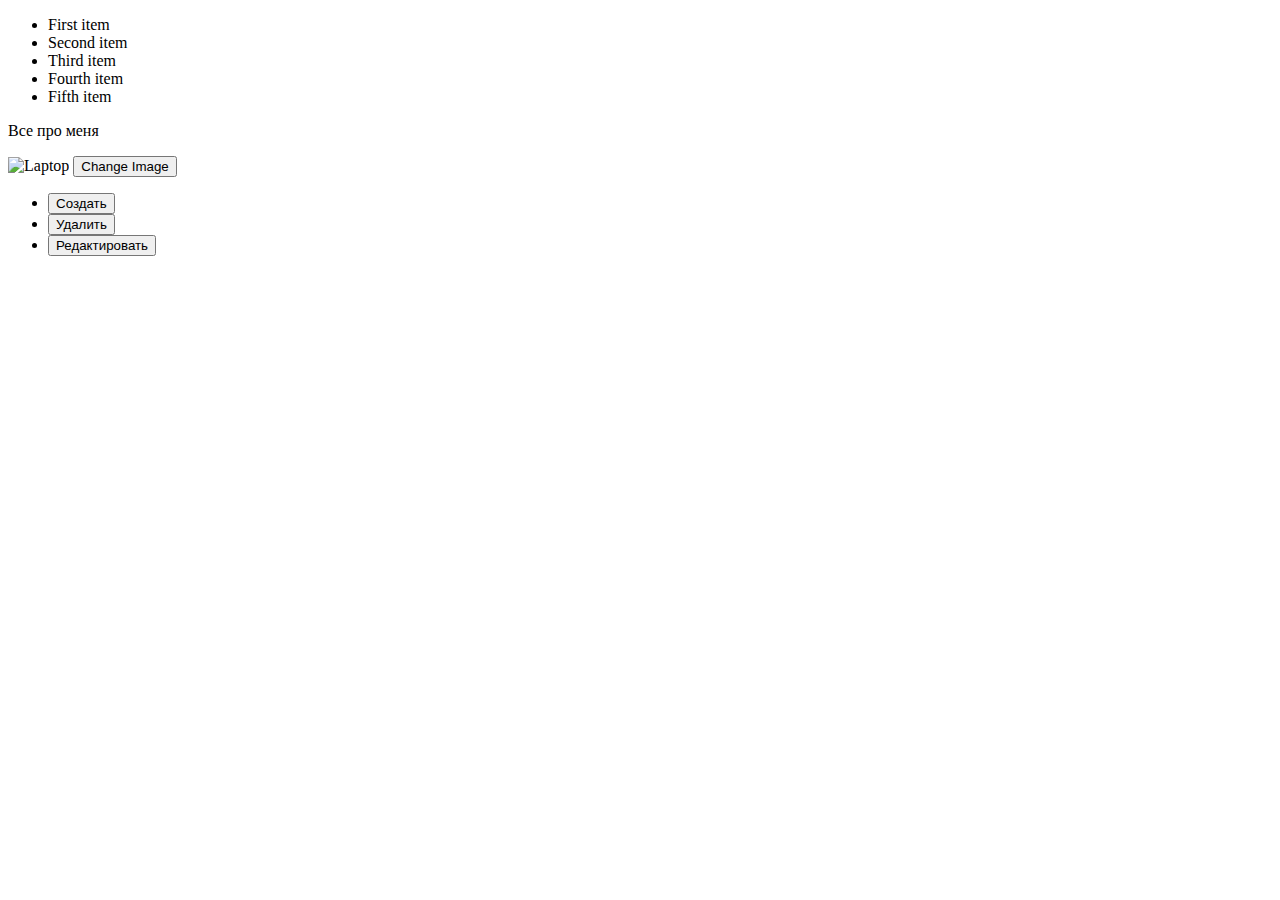
==== dom.html @ 7dc65252 "dom practice part1" ====
<!DOCTYPE html>
<html lang="en">
  <head>
    <meta charset="UTF-8" />
    <meta name="viewport" content="width=device-width, initial-scale=1.0" />
    <title>DOM</title>
  </head>
  <body>
    <ul class="list">
      <li>First item</li>
      <li>Second item</li>
      <li>Third item</li>
      <li>Fourth item</li>
      <li>Fifth item</li>
    </ul>
    <p>Все про меня</p>
    <img src="https://picsum.photos/id/9/320/240" alt="Laptop" class="image" />
    <button class="btn">Change Image</button>
    <div>
      <ul class="btn-list">
        <li class="btn-item"><button data-action="create">Создать</button></li>
        <li class="btn-item"><button data-action="remove">Удалить</button></li>
        <li class="btn-item"><button data-action="change">Редактировать</button></li>
      </ul>
    </div>
    <script type="module" src="./js/js-dom.js"></script>
  </body>
</html>
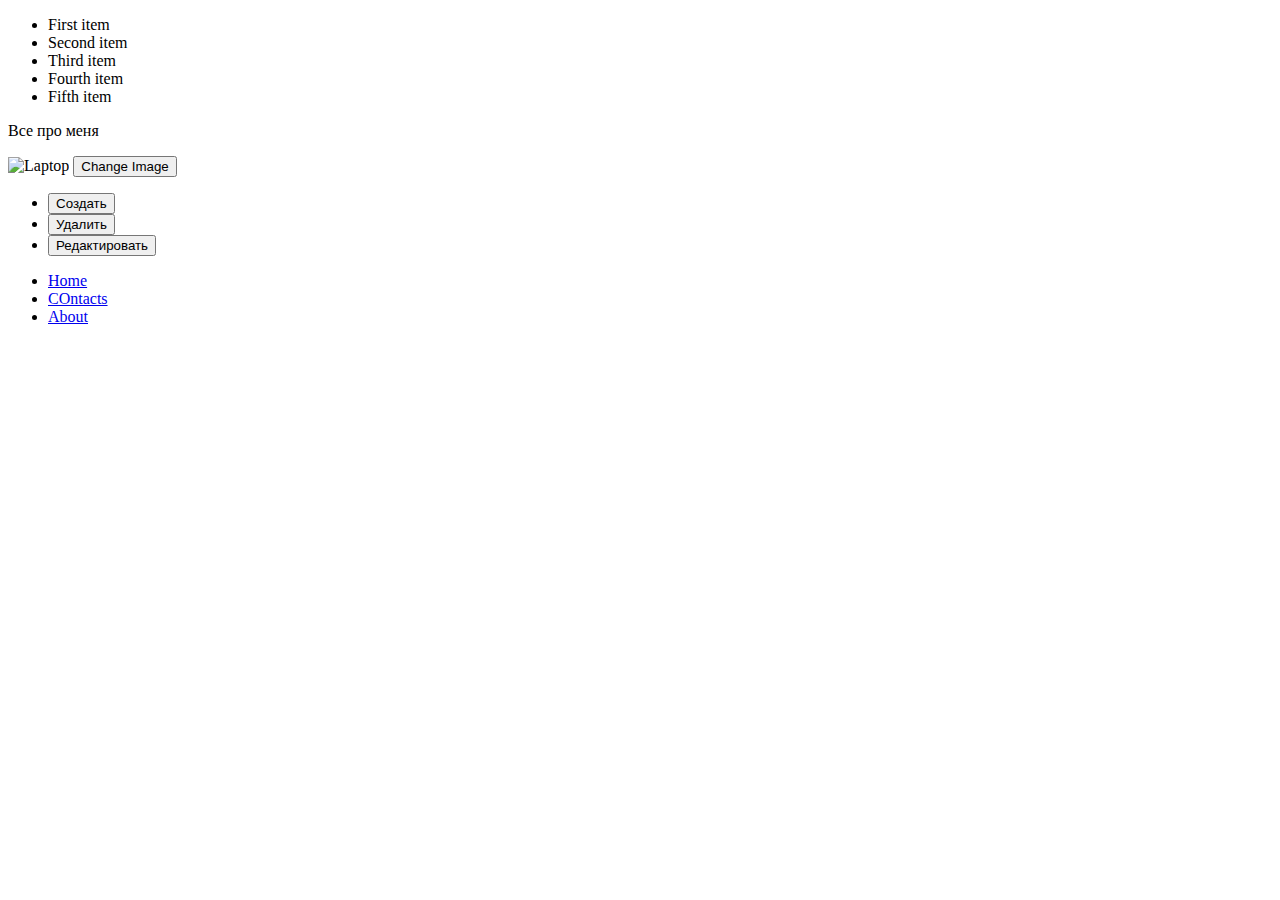
==== commit 7e603b1d: "dom practice - classList" ====
--- a/dom.html
+++ b/dom.html
@@ -4,6 +4,7 @@
     <meta charset="UTF-8" />
     <meta name="viewport" content="width=device-width, initial-scale=1.0" />
     <title>DOM</title>
+    <link rel="stylesheet" href="./css/style.css" />
   </head>
   <body>
     <ul class="list">
@@ -23,6 +24,13 @@
         <li class="btn-item"><button data-action="change">Редактировать</button></li>
       </ul>
     </div>
+    <div>
+      <ul class="site-nav-list">
+        <li class="site-nav-item"><a href="/home" class="site-nav-link">Home</a></li>
+        <li class="site-nav-item"><a href="/contacts" class="site-nav-link">COntacts</a></li>
+        <li class="site-nav-item"><a href="/about" class="site-nav-link">About</a></li>
+      </ul>
+    </div>
     <script type="module" src="./js/js-dom.js"></script>
   </body>
 </html>
--- a/css/style.css
+++ b/css/style.css
@@ -0,0 +1,3 @@
+.site-nav-link--current {
+  color: orangered;
+}
